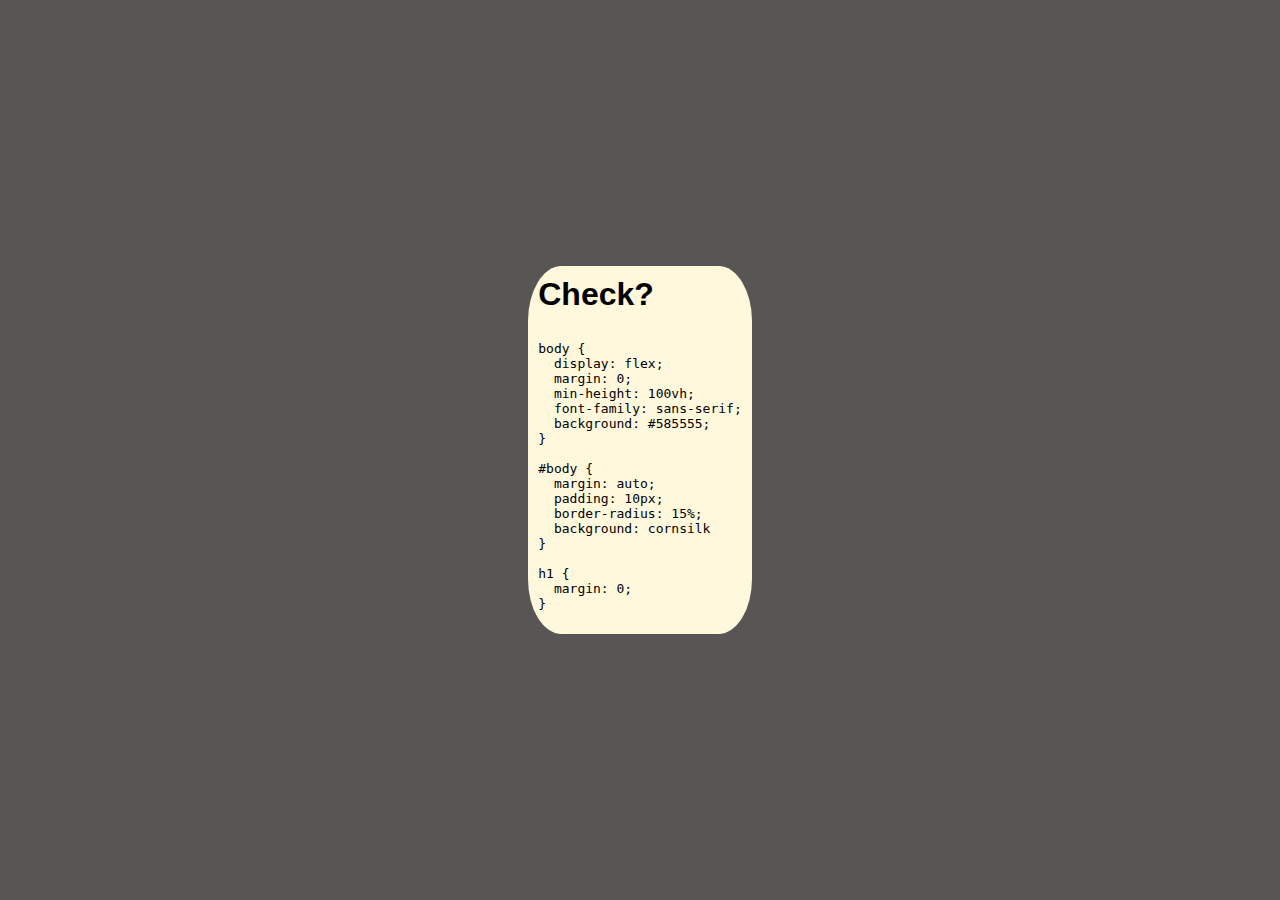
==== play001/index.html @ 93ca0ed9 "init index, style, script" ====
<!DOCTYPE html>
<html lang="en">
  <head>
    <meta charset="UTF-8">
    <title>PLAY 001</title>
    <link href=style.css rel=stylesheet>

  </head>
  <body>
    <div id=body>
      <h1>Check?</h1>
    </div>

    <script src=script.js></script>
  </body>
</html>
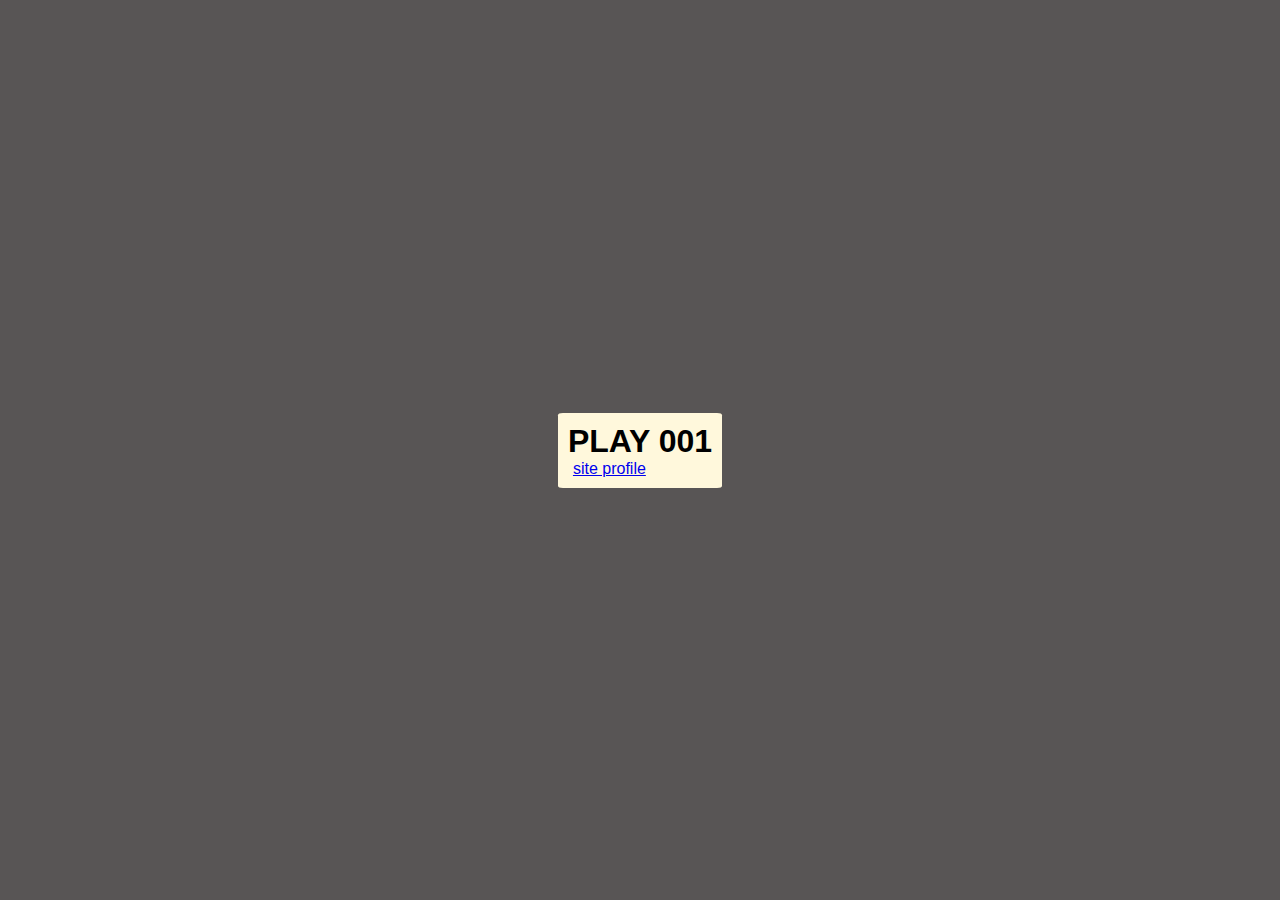
==== commit 86feb572: "broken wip" ====
--- a/play001/index.html
+++ b/play001/index.html
@@ -4,11 +4,24 @@
     <meta charset="UTF-8">
     <title>PLAY 001</title>
     <link href=style.css rel=stylesheet>
-
+    <script src=_Common/JS/shorts.js></script>
+    <script src=_Common/JS/request.js></script>
+    <script src=_Common/JS/cookies.js></script>
+    <script src=_Common/JS/f.js></script>
+    <script src=_Common/JS/hub.js></script>
+    <script src=GateKeeper/JS/gkvars.js></script>
+    <script src=GateKeeper/JS/gk.js></script>
   </head>
   <body>
     <div id=body>
-      <h1>Check?</h1>
+      <header>
+        <h1>PLAY 001</h1>
+        <nav>
+          <a href=siteprofile>site profile</a>
+        </nav>
+      </header>
+
+
     </div>
 
     <script src=script.js></script>
